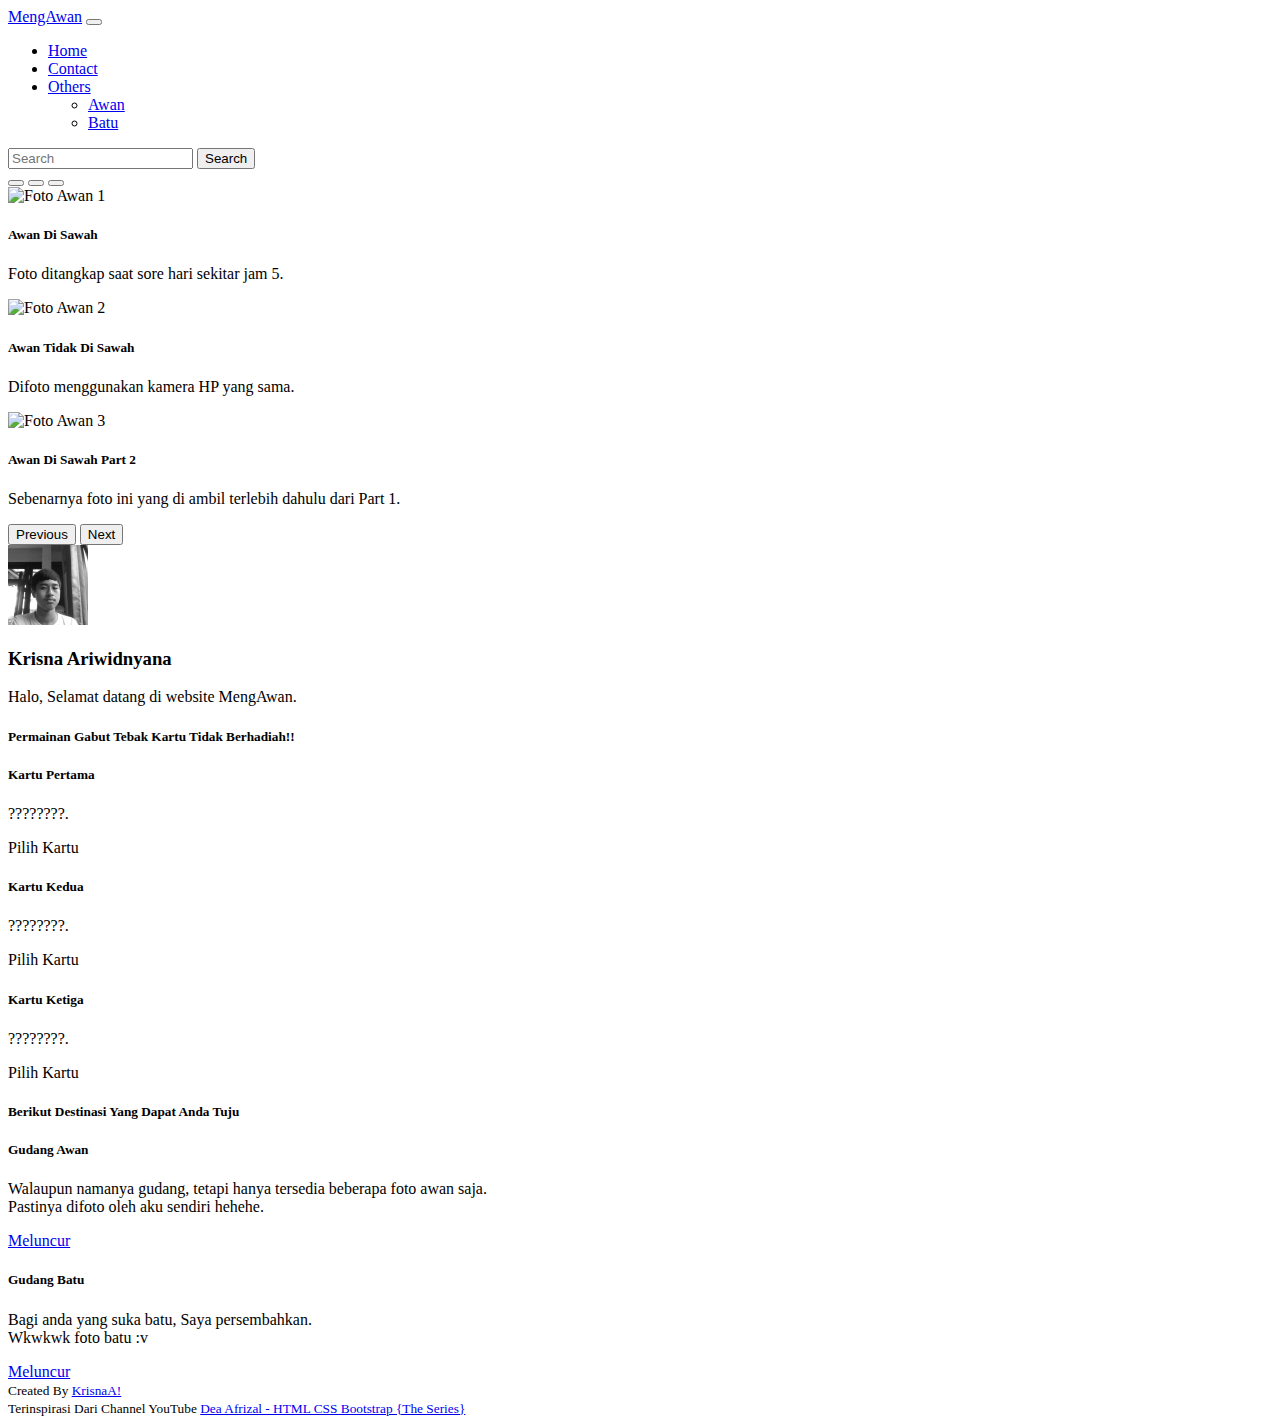
==== myporto/index.html @ baf4db3e "Add files via upload" ====
<!DOCTYPE html>
<html lang="en">
    <head>
        <meta charset="UTF-8" />
        <meta http-equiv="X-UA-Compatible" content="IE=edge" />
        <meta name="viewport" content="width=device-width, initial-scale=1.0" />
        <link href="https://cdn.jsdelivr.net/npm/bootstrap@5.2.3/dist/css/bootstrap.min.css" rel="stylesheet" integrity="sha384-rbsA2VBKQhggwzxH7pPCaAqO46MgnOM80zW1RWuH61DGLwZJEdK2Kadq2F9CUG65" crossorigin="anonymous" />
        <link rel="stylesheet" href="style.css" />
        <title>Krisna - Home</title>
    </head>
    <body>
        <!-- Navbar -->
        <nav class="navbar navbar-expand-lg bg-light sticky-top">
            <div class="container-fluid">
                <a class="navbar-brand" href="/">MengAwan</a>
                <button class="navbar-toggler" type="button" data-bs-toggle="collapse" data-bs-target="#navbarSupportedContent" aria-controls="navbarSupportedContent" aria-expanded="false" aria-label="Toggle navigation">
                    <span class="navbar-toggler-icon"></span>
                </button>
                <div class="collapse navbar-collapse" id="navbarSupportedContent">
                    <ul class="navbar-nav me-auto mb-2 mb-lg-0">
                        <li class="nav-item">
                            <a class="nav-link active" aria-current="page" href="/">Home</a>
                        </li>
                        <li class="nav-item">
                            <a class="nav-link" href="/contact/">Contact</a>
                        </li>
                        <li class="nav-item dropdown">
                            <a class="nav-link dropdown-toggle" href="#" role="button" data-bs-toggle="dropdown" aria-expanded="false"> Others </a>
                            <ul class="dropdown-menu">
                                <li><a class="dropdown-item" href="/awan/">Awan</a></li>
                                <li><a class="dropdown-item" href="/batu/">Batu</a></li>
                                <!-- <li><hr class="dropdown-divider" /></li> -->
                            </ul>
                        </li>
                    </ul>
                    <form class="d-flex" role="search">
                        <input class="form-control me-2" type="search" placeholder="Search" aria-label="Search" />
                        <button class="btn btn-outline-dark" type="submit">Search</button>
                    </form>
                </div>
            </div>
        </nav>
        <!-- Akhir Navbar -->

        <!-- Carousel -->
        <div id="carouselExampleCaptions" class="carousel slide" data-bs-ride="false">
            <div class="carousel-indicators">
                <button type="button" data-bs-target="#carouselExampleCaptions" data-bs-slide-to="0" class="active" aria-current="true" aria-label="Slide 1"></button>
                <button type="button" data-bs-target="#carouselExampleCaptions" data-bs-slide-to="1" aria-label="Slide 2"></button>
                <button type="button" data-bs-target="#carouselExampleCaptions" data-bs-slide-to="2" aria-label="Slide 3"></button>
            </div>
            <div class="carousel-inner">
                <div class="carousel-item active">
                    <img src="img/awan/a.jpg" class="d-block w-100" alt="Foto Awan 1" />
                    <div class="carousel-caption">
                        <h5>Awan Di Sawah</h5>
                        <p>Foto ditangkap saat sore hari sekitar jam 5.</p>
                    </div>
                </div>
                <div class="carousel-item">
                    <img src="img/awan/b.jpg" class="d-block w-100" alt="Foto Awan 2" />
                    <div class="carousel-caption">
                        <h5>Awan Tidak Di Sawah</h5>
                        <p>Difoto menggunakan kamera HP yang sama.</p>
                    </div>
                </div>
                <div class="carousel-item">
                    <img src="img/awan/c.jpg" class="d-block w-100" alt="Foto Awan 3" />
                    <div class="carousel-caption">
                        <h5>Awan Di Sawah Part 2</h5>
                        <p>Sebenarnya foto ini yang di ambil terlebih dahulu dari Part 1.</p>
                    </div>
                </div>
            </div>
            <button class="carousel-control-prev" type="button" data-bs-target="#carouselExampleCaptions" data-bs-slide="prev">
                <span class="carousel-control-prev-icon" aria-hidden="true"></span>
                <span class="visually-hidden">Previous</span>
            </button>
            <button class="carousel-control-next" type="button" data-bs-target="#carouselExampleCaptions" data-bs-slide="next">
                <span class="carousel-control-next-icon" aria-hidden="true"></span>
                <span class="visually-hidden">Next</span>
            </button>
        </div>
        <!-- Akhir Carousel -->

        <!-- Column 1 -->
        <div class="container-fluid text-center bg-light text-dark mb-5">
            <div class="row align-items-center">
                <div class="col-12 mt-5 mb-4">
                    <img src="img/krisna.jpg" alt="My Photo" width="80" class="mb-3" />
                    <h3>Krisna Ariwidnyana</h3>
                    <p>Halo, Selamat datang di website MengAwan.</p>
                </div>
            </div>
        </div>
        <!-- Akhir Column 1 -->

        <!-- Card -->
        <div class="container-fluid text-center mb-4">
            <div class="row mb-4">
                <div class="col">
                    <h5>Permainan Gabut Tebak Kartu Tidak Berhadiah!!</h5>
                </div>
            </div>
            <div class="row">
                <div class="col-sm-4 mb-4">
                    <div class="card">
                        <div class="card-body">
                            <h5 class="card-title">Kartu Pertama</h5>
                            <p id="kartua" class="card-text">????????.</p>
                            <p class="btn btn-dark d-block" onclick="kartua()">Pilih Kartu</p>
                        </div>
                    </div>
                </div>
                <div class="col-sm-4 mb-4">
                    <div class="card">
                        <div class="card-body">
                            <h5 class="card-title">Kartu Kedua</h5>
                            <p id="kartub" class="card-text kartub">????????.</p>
                            <p class="btn btn-dark d-block" onclick="kartub()">Pilih Kartu</p>
                        </div>
                    </div>
                </div>
                <div class="col-sm-4 mb-4">
                    <div class="card">
                        <div class="card-body">
                            <h5 class="card-title">Kartu Ketiga</h5>
                            <p id="kartuc" class="card-text kartuc">????????.</p>
                            <p class="btn btn-dark d-block" onclick="kartuc()">Pilih Kartu</p>
                        </div>
                    </div>
                </div>
            </div>
        </div>
        <!-- Akhir Card -->

        <!-- Card Destinasi -->
        <div class="container-fluid text-center mb-5">
            <div class="row mb-4">
                <div class="col">
                    <h5>Berikut Destinasi Yang Dapat Anda Tuju</h5>
                </div>
            </div>
            <div class="row">
                <div class="col-sm-6 mb-4">
                    <div class="card">
                        <div class="card-body">
                            <h5 class="card-title my-3">Gudang Awan</h5>
                            <p class="card-text">Walaupun namanya gudang, tetapi hanya tersedia beberapa foto awan saja.<br />Pastinya difoto oleh aku sendiri hehehe.</p>
                            <a href="/awan/" class="btn btn-dark d-block">Meluncur</a>
                        </div>
                    </div>
                </div>
                <div class="col-sm-6 mb-4">
                    <div class="card">
                        <div class="card-body">
                            <h5 class="card-title my-3">Gudang Batu</h5>
                            <p class="card-text">Bagi anda yang suka batu, Saya persembahkan.<br />Wkwkwk foto batu :v</p>
                            <a href="/batu/" class="btn btn-dark d-block">Meluncur</a>
                        </div>
                    </div>
                </div>
            </div>
        </div>
        <!-- Akhir Card Destinasi -->

        <!-- Footer -->
        <footer class="bg-dark p-5">
            <div class="alert alert-dark p-4" role="alert">
                <small>Created By <a href="https://www.instagram.com/krisna_8805" class="text-dark fw-bold" target="_blank">KrisnaA!</a></small>
                <br />
                <small>Terinspirasi Dari Channel YouTube <a href="https://youtu.be/22eU1yraKhU" class="text-dark fw-bold" target="_blank">Dea Afrizal - HTML CSS Bootstrap {The Series}</a></small>
            </div>
        </footer>
        <!-- Akhir Footer -->

        <!-- My Javascript -->
        <script src="script.js"></script>

        <script src="https://cdn.jsdelivr.net/npm/bootstrap@5.2.3/dist/js/bootstrap.bundle.min.js" integrity="sha384-kenU1KFdBIe4zVF0s0G1M5b4hcpxyD9F7jL+jjXkk+Q2h455rYXK/7HAuoJl+0I4" crossorigin="anonymous"></script>
    </body>
</html>
---- myporto/style.css ----
body {
    height: 100vh;
}

.carousel img {
    height: 80vh;
    object-fit: cover;
}
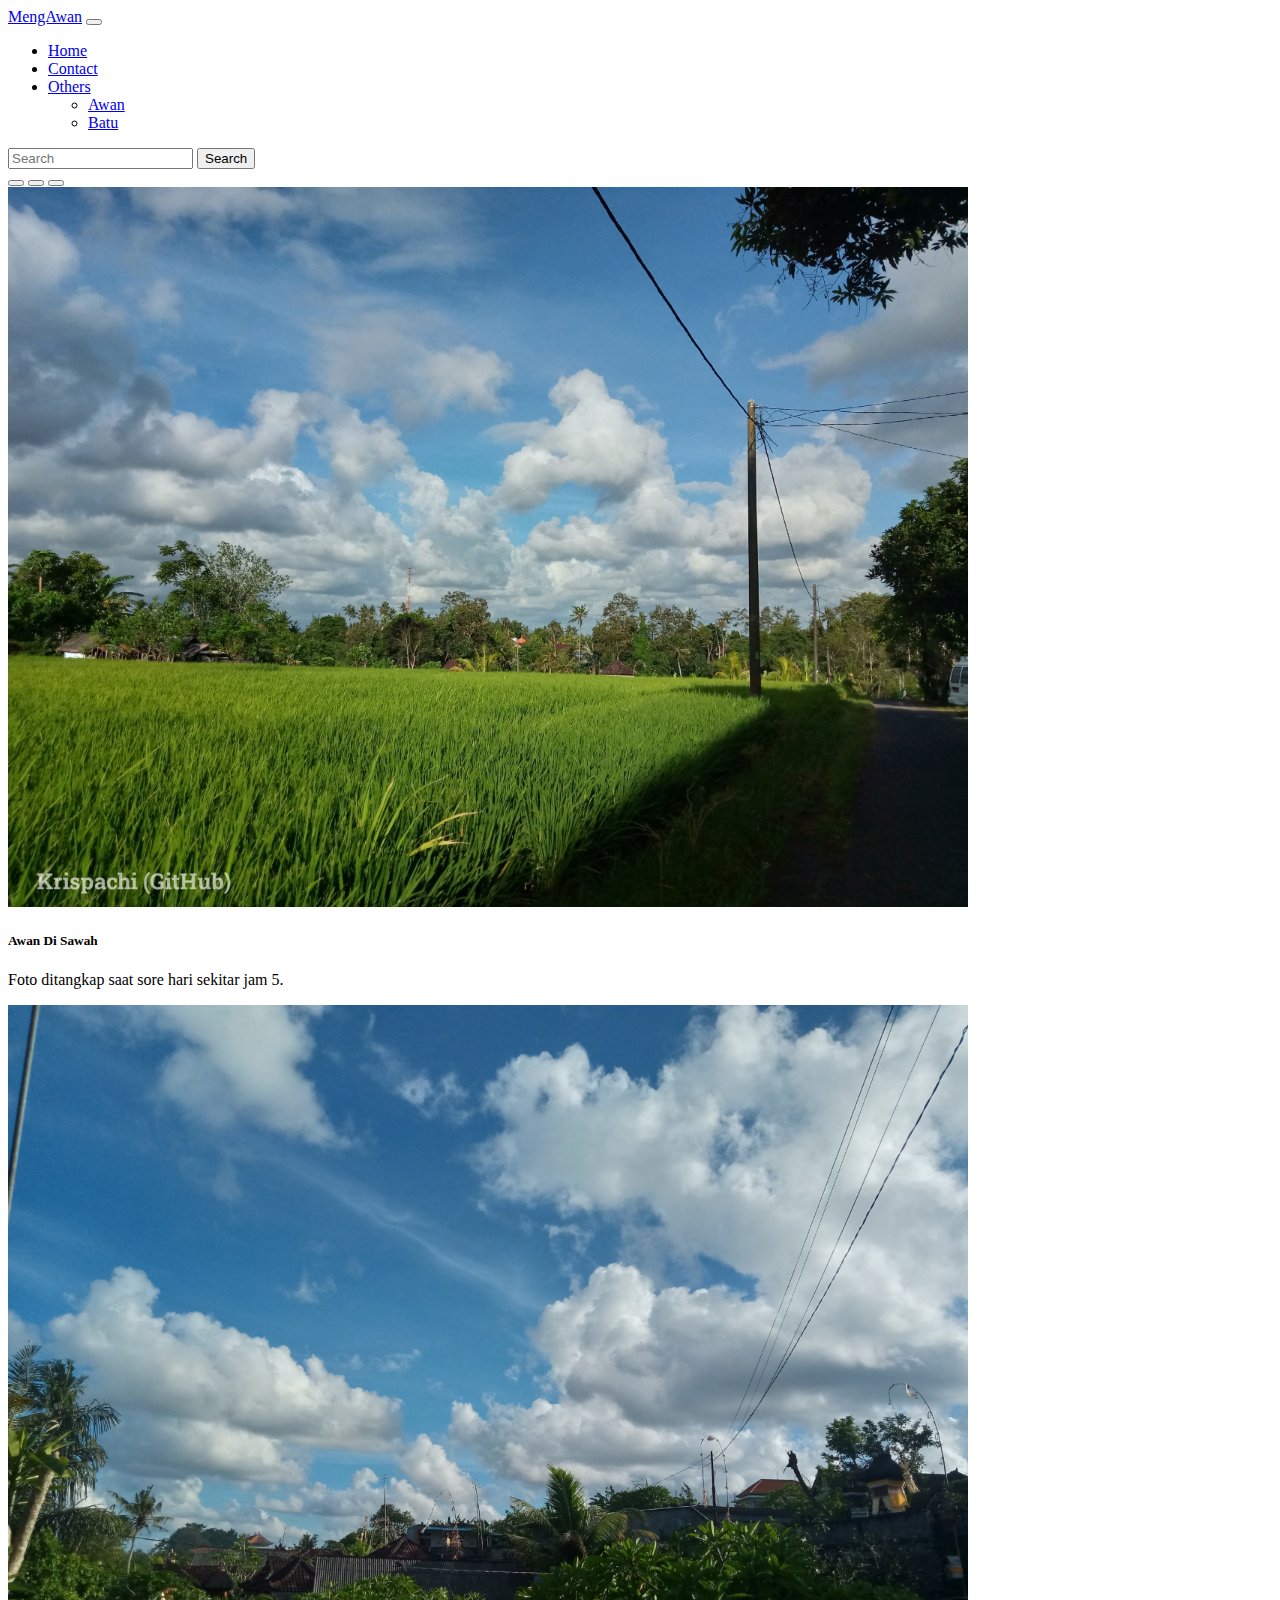
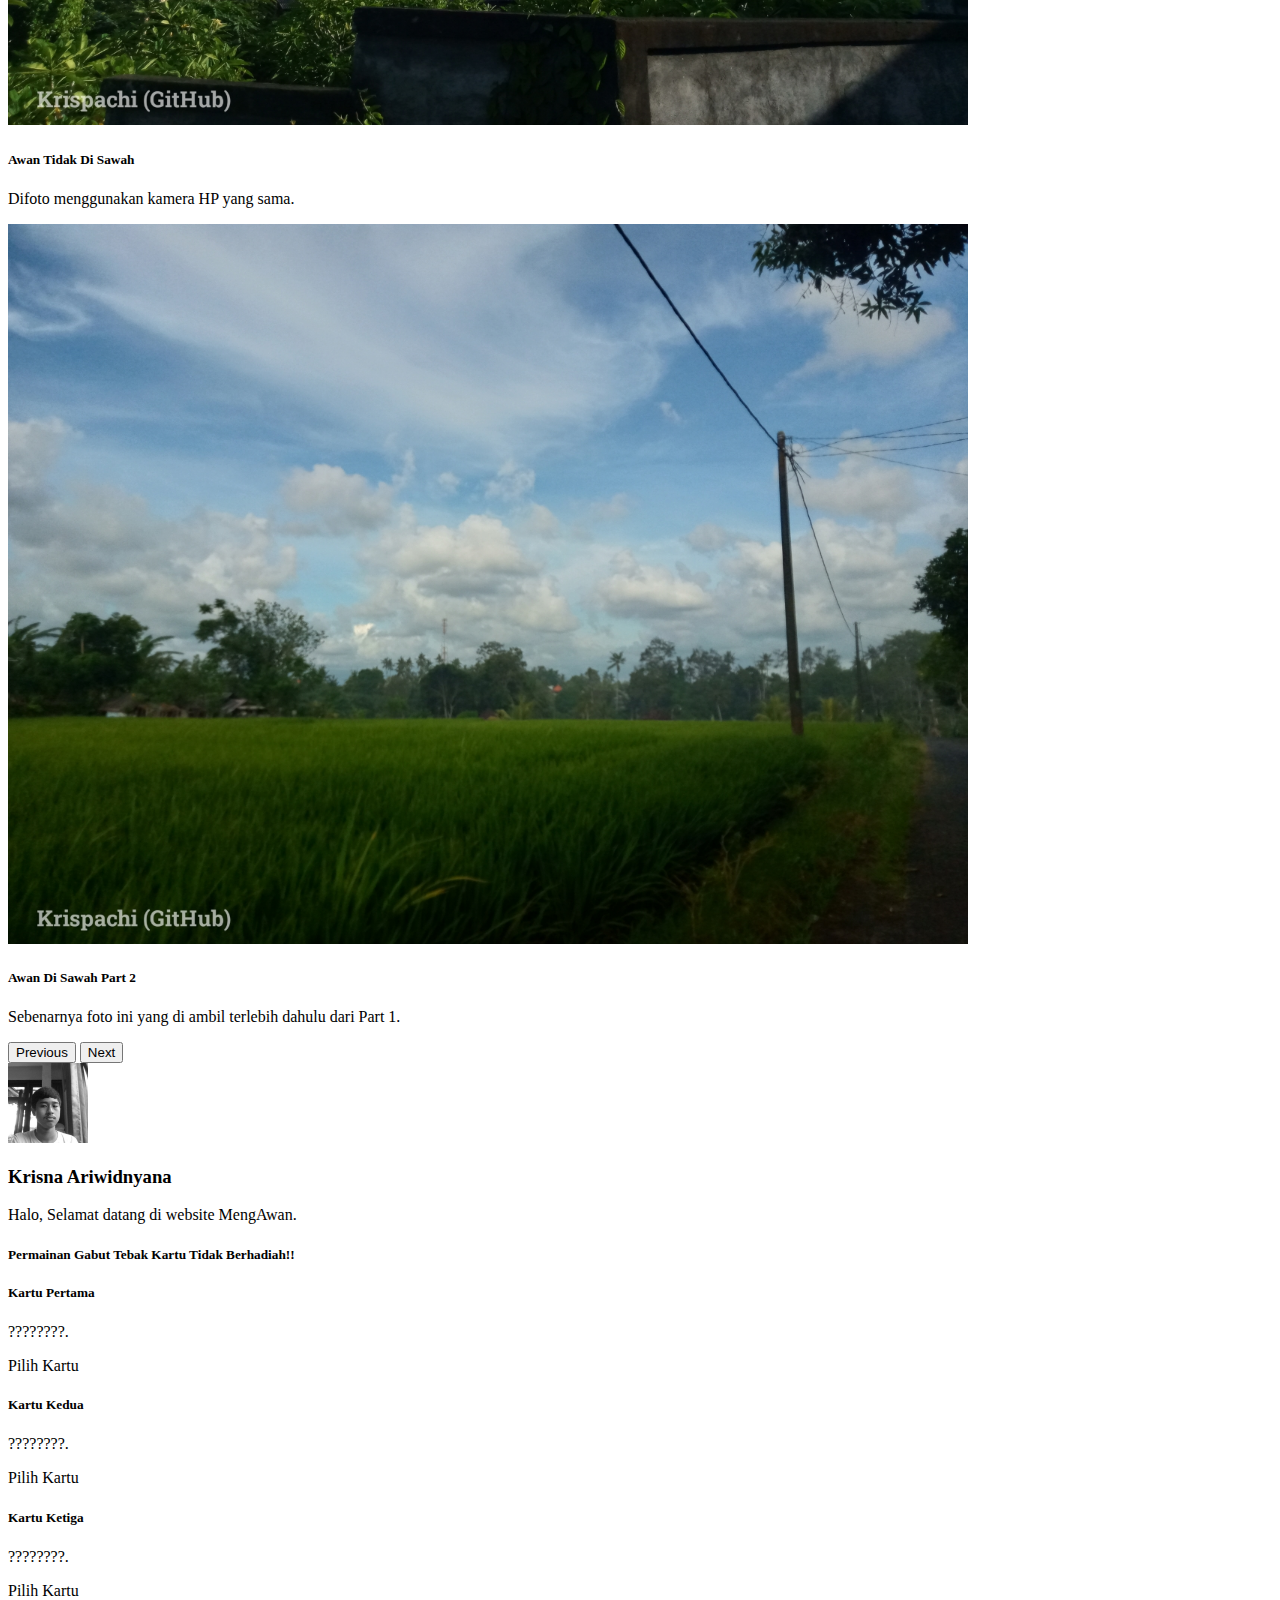
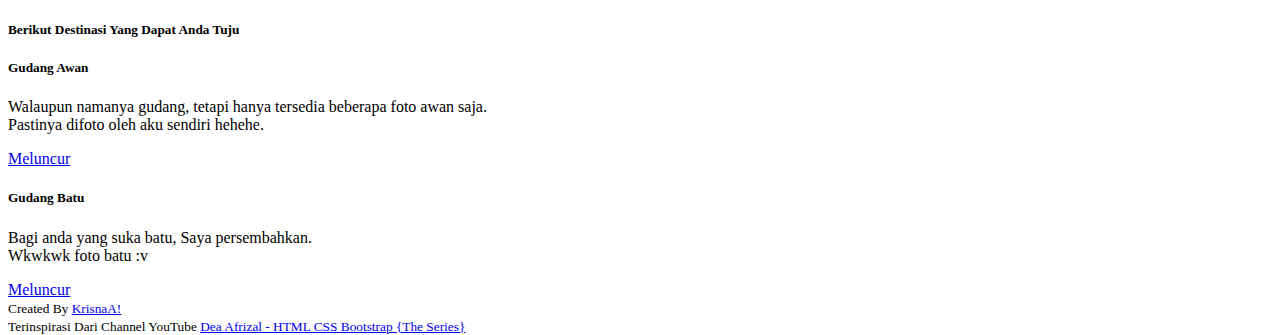
==== commit d1cb6fc1: "Add files via upload" ====
--- a/myporto/index.html
+++ b/myporto/index.html
@@ -8,34 +8,34 @@
         <link rel="stylesheet" href="style.css" />
         <title>Krisna - Home</title>
     </head>
-    <body>
+    <body id="home">
         <!-- Navbar -->
         <nav class="navbar navbar-expand-lg bg-light sticky-top">
             <div class="container-fluid">
-                <a class="navbar-brand" href="/">MengAwan</a>
+                <a class="navbar-brand" href="#home">MengAwan</a>
                 <button class="navbar-toggler" type="button" data-bs-toggle="collapse" data-bs-target="#navbarSupportedContent" aria-controls="navbarSupportedContent" aria-expanded="false" aria-label="Toggle navigation">
                     <span class="navbar-toggler-icon"></span>
                 </button>
                 <div class="collapse navbar-collapse" id="navbarSupportedContent">
                     <ul class="navbar-nav me-auto mb-2 mb-lg-0">
                         <li class="nav-item">
-                            <a class="nav-link active" aria-current="page" href="/">Home</a>
+                            <a class="nav-link active" aria-current="page" href="#home">Home</a>
                         </li>
                         <li class="nav-item">
-                            <a class="nav-link" href="/contact/">Contact</a>
+                            <a class="nav-link" href="contact/index.html">Contact</a>
                         </li>
                         <li class="nav-item dropdown">
                             <a class="nav-link dropdown-toggle" href="#" role="button" data-bs-toggle="dropdown" aria-expanded="false"> Others </a>
                             <ul class="dropdown-menu">
-                                <li><a class="dropdown-item" href="/awan/">Awan</a></li>
-                                <li><a class="dropdown-item" href="/batu/">Batu</a></li>
+                                <li><a class="dropdown-item" href="awan/index.html">Awan</a></li>
+                                <li><a class="dropdown-item" href="batu/index.html">Batu</a></li>
                                 <!-- <li><hr class="dropdown-divider" /></li> -->
                             </ul>
                         </li>
                     </ul>
                     <form class="d-flex" role="search">
                         <input class="form-control me-2" type="search" placeholder="Search" aria-label="Search" />
-                        <button class="btn btn-outline-dark" type="submit">Search</button>
+                        <button class="btn btn-outline-dark" type="submit" onclick="alert('Search Belum Berfungsi Yak Hehehe')">Search</button>
                     </form>
                 </div>
             </div>
@@ -147,7 +147,7 @@
                         <div class="card-body">
                             <h5 class="card-title my-3">Gudang Awan</h5>
                             <p class="card-text">Walaupun namanya gudang, tetapi hanya tersedia beberapa foto awan saja.<br />Pastinya difoto oleh aku sendiri hehehe.</p>
-                            <a href="/awan/" class="btn btn-dark d-block">Meluncur</a>
+                            <a href="awan/index.html" class="btn btn-dark d-block">Meluncur</a>
                         </div>
                     </div>
                 </div>
@@ -156,7 +156,7 @@
                         <div class="card-body">
                             <h5 class="card-title my-3">Gudang Batu</h5>
                             <p class="card-text">Bagi anda yang suka batu, Saya persembahkan.<br />Wkwkwk foto batu :v</p>
-                            <a href="/batu/" class="btn btn-dark d-block">Meluncur</a>
+                            <a href="batu/index.html" class="btn btn-dark d-block">Meluncur</a>
                         </div>
                     </div>
                 </div>
